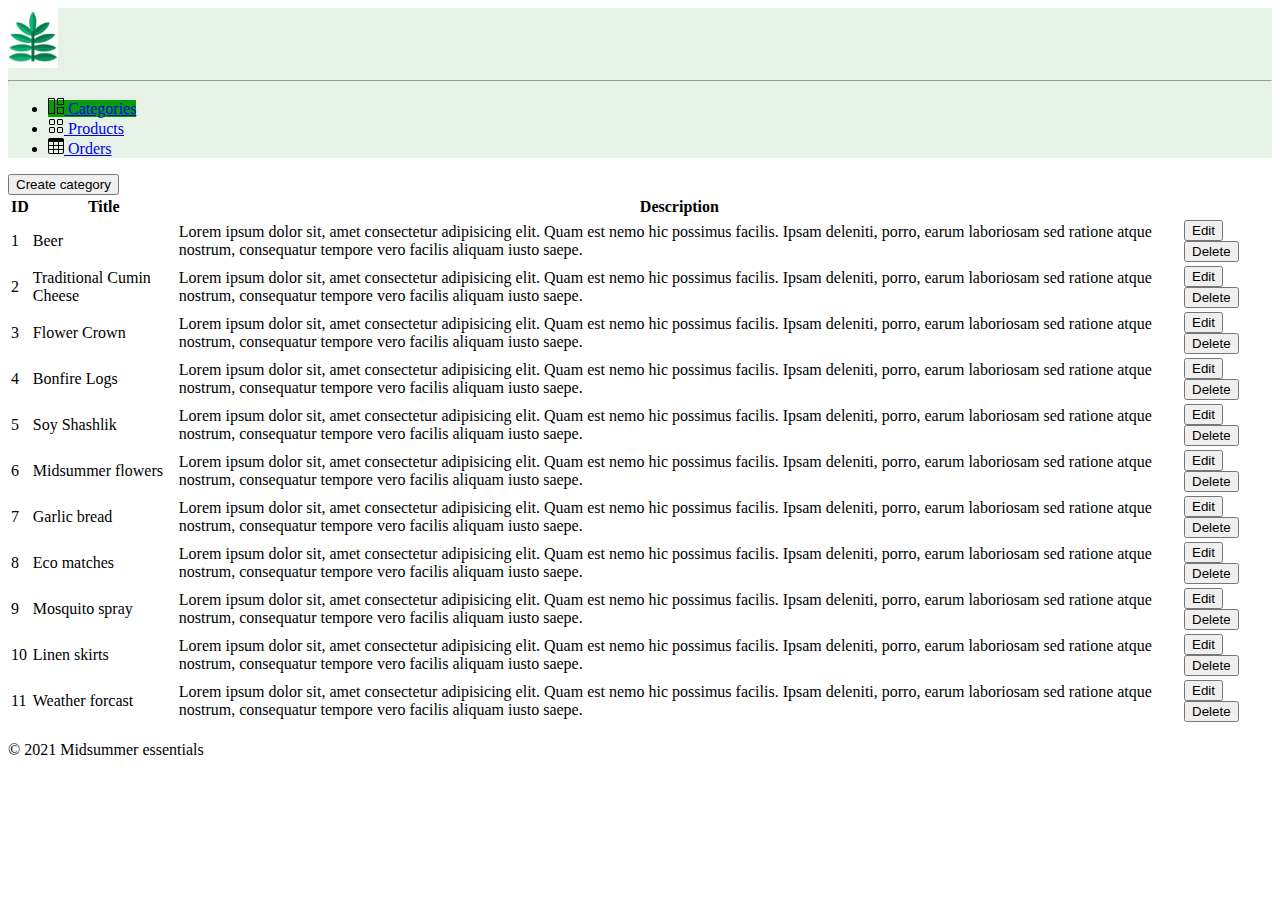
==== categories.html @ 4690abab "Footer upd in prod & cat" ====
<!DOCTYPE html>
<html lang="en">

<head>
    <meta charset="UTF-8">
    <meta name="viewport" content="width=device-width, initial-scale=1.0">
    <title>Product categories</title>
    <link rel="stylesheet" type="text/css" href="https://cdn.datatables.net/1.10.25/css/jquery.dataTables.css">
    <link href="https://cdn.jsdelivr.net/npm/bootstrap@5.0.1/dist/css/bootstrap.min.css" rel="stylesheet" integrity="sha384-+0n0xVW2eSR5OomGNYDnhzAbDsOXxcvSN1TPprVMTNDbiYZCxYbOOl7+AMvyTG2x" crossorigin="anonymous">
    <link rel="stylesheet" href="./css/style.css">

</head>

<body class="bg-light">

    <div class="container-fluid mb-5 pd-5">
        <div class="row">
            <div class="col-2 p-0 sidebar-bg" style="min-width: 180px;">
                <!-- Sidebar Icons -->
                <svg xmlns="http://www.w3.org/2000/svg" style="display: none;">
                    <symbol id="categories" viewBox="0 0 16 16">
                        <path
                            d="M6 1H1v14h5V1zm9 0h-5v5h5V1zm0 9v5h-5v-5h5zM0 1a1 1 0 0 1 1-1h5a1 1 0 0 1 1 1v14a1 1 0 0 1-1 1H1a1 1 0 0 1-1-1V1zm9 0a1 1 0 0 1 1-1h5a1 1 0 0 1 1 1v5a1 1 0 0 1-1 1h-5a1 1 0 0 1-1-1V1zm1 8a1 1 0 0 0-1 1v5a1 1 0 0 0 1 1h5a1 1 0 0 0 1-1v-5a1 1 0 0 0-1-1h-5z" />
                    </symbol>
                    <symbol id="grid" viewBox="0 0 16 16">
                        <path
                            d="M1 2.5A1.5 1.5 0 0 1 2.5 1h3A1.5 1.5 0 0 1 7 2.5v3A1.5 1.5 0 0 1 5.5 7h-3A1.5 1.5 0 0 1 1 5.5v-3zM2.5 2a.5.5 0 0 0-.5.5v3a.5.5 0 0 0 .5.5h3a.5.5 0 0 0 .5-.5v-3a.5.5 0 0 0-.5-.5h-3zm6.5.5A1.5 1.5 0 0 1 10.5 1h3A1.5 1.5 0 0 1 15 2.5v3A1.5 1.5 0 0 1 13.5 7h-3A1.5 1.5 0 0 1 9 5.5v-3zm1.5-.5a.5.5 0 0 0-.5.5v3a.5.5 0 0 0 .5.5h3a.5.5 0 0 0 .5-.5v-3a.5.5 0 0 0-.5-.5h-3zM1 10.5A1.5 1.5 0 0 1 2.5 9h3A1.5 1.5 0 0 1 7 10.5v3A1.5 1.5 0 0 1 5.5 15h-3A1.5 1.5 0 0 1 1 13.5v-3zm1.5-.5a.5.5 0 0 0-.5.5v3a.5.5 0 0 0 .5.5h3a.5.5 0 0 0 .5-.5v-3a.5.5 0 0 0-.5-.5h-3zm6.5.5A1.5 1.5 0 0 1 10.5 9h3a1.5 1.5 0 0 1 1.5 1.5v3a1.5 1.5 0 0 1-1.5 1.5h-3A1.5 1.5 0 0 1 9 13.5v-3zm1.5-.5a.5.5 0 0 0-.5.5v3a.5.5 0 0 0 .5.5h3a.5.5 0 0 0 .5-.5v-3a.5.5 0 0 0-.5-.5h-3z" />
                    </symbol>
                    <symbol id="table" viewBox="0 0 16 16">
                        <path
                            d="M0 2a2 2 0 0 1 2-2h12a2 2 0 0 1 2 2v12a2 2 0 0 1-2 2H2a2 2 0 0 1-2-2V2zm15 2h-4v3h4V4zm0 4h-4v3h4V8zm0 4h-4v3h3a1 1 0 0 0 1-1v-2zm-5 3v-3H6v3h4zm-5 0v-3H1v2a1 1 0 0 0 1 1h3zm-4-4h4V8H1v3zm0-4h4V4H1v3zm5-3v3h4V4H6zm4 4H6v3h4V8z" />
                    </symbol>
                </svg>

                <!-- Sidebar -->
                <div class="d-flex flex-column flex-shrink-0 p-3">
                    <a class="navbar-brand ms-1" href="index.html">
                        <img src="./images/small-logo.jpeg" width="50" alt="Midsummer Essentials Logo">
                    </a>
                    <hr>
                    <ul class="nav nav-pills flex-column mb-auto">
                        <li>
                            <a href="#" class="nav-link link-dark active">
                                <svg class="bi me-2" width="16" height="16">
                                    <use xlink:href="#categories" />
                                </svg> Categories
                            </a>
                        </li>
                        <li>
                            <a href="products.html" class="nav-link link-dark">
                                <svg class="bi me-2" width="16" height="16">
                                    <use xlink:href="#grid" />
                                </svg> Products
                            </a>
                        </li>
                        <li>
                            <a href="orders.html" class="nav-link link-dark " aria-current="page">
                                <svg class="bi me-2" width="16" height="16">
                                    <use xlink:href="#table" />
                                </svg> Orders
                            </a>
                        </li>
                    </ul>
                </div>
            </div>
            <!-- main -->
            <div class="col-10 py-5 px-4 ">
                <form class="row d-flex justify-content-end">
                    <div class="col-auto">
                        <button type="submit" class=" btn btn-success  mb-3">Create category</button>
                    </div>
                </form>
                <!-- table -->
                <table id="myTable" class="table">
                    <thead class="text-center">
                        <tr>
                            <th scope="col">ID</th>
                            <th scope="col">Title</th>
                            <th scope="col">Description</th>
                            <th scope="col"></th>


                        </tr>
                    </thead>
                    <tbody>
                        <tr>
                            <td>1</td>
                            <td>Beer</td>
                            <td>Lorem ipsum dolor sit, amet consectetur adipisicing elit. Quam est nemo hic possimus facilis. Ipsam deleniti, porro, earum laboriosam sed ratione atque nostrum, consequatur tempore vero facilis aliquam iusto saepe.</td>

                            <td>
                                <div class="btn-group " role="group " aria-label="Basic outlined example ">
                                    <button type="button " class="btn btn-outline-success ">Edit</button>
                                    <button type="button " class="btn btn-outline-success ">Delete</button>
                                </div>
                            </td>
                        </tr>
                        <tr>
                            <td>2</td>
                            <td>Traditional Cumin Cheese</td>
                            <td>Lorem ipsum dolor sit, amet consectetur adipisicing elit. Quam est nemo hic possimus facilis. Ipsam deleniti, porro, earum laboriosam sed ratione atque nostrum, consequatur tempore vero facilis aliquam iusto saepe.</td>

                            <td>
                                <div class="btn-group " role="group " aria-label="Basic outlined example ">
                                    <button type="button " class="btn btn-outline-success ">Edit</button>
                                    <button type="button " class="btn btn-outline-success ">Delete</button>
                                </div>
                            </td>
                        </tr>
                        <tr>
                            <td>3</td>
                            <td>Flower Crown</td>
                            <td>Lorem ipsum dolor sit, amet consectetur adipisicing elit. Quam est nemo hic possimus facilis. Ipsam deleniti, porro, earum laboriosam sed ratione atque nostrum, consequatur tempore vero facilis aliquam iusto saepe.
                            </td>

                            <td>
                                <div class="btn-group " role="group " aria-label="Basic outlined example ">
                                    <button type="button " class="btn btn-outline-success ">Edit</button>
                                    <button type="button " class="btn btn-outline-success ">Delete</button>
                                </div>
                            </td>
                        </tr>
                        <tr>
                            <td>4</td>
                            <td>Bonfire Logs</td>
                            <td>Lorem ipsum dolor sit, amet consectetur adipisicing elit. Quam est nemo hic possimus facilis. Ipsam deleniti, porro, earum laboriosam sed ratione atque nostrum, consequatur tempore vero facilis aliquam iusto saepe.</td>
                            <td>
                                <div class="btn-group " role="group " aria-label="Basic outlined example ">
                                    <button type="button " class="btn btn-outline-success ">Edit</button>
                                    <button type="button " class="btn btn-outline-success ">Delete</button>
                                </div>
                            </td>
                        </tr>
                        <tr>
                            <td>5</td>
                            <td>Soy Shashlik</td>
                            <td>Lorem ipsum dolor sit, amet consectetur adipisicing elit. Quam est nemo hic possimus facilis. Ipsam deleniti, porro, earum laboriosam sed ratione atque nostrum, consequatur tempore vero facilis aliquam iusto saepe.</td>

                            <td>
                                <div class="btn-group " role="group " aria-label="Basic outlined example ">
                                    <button type="button " class="btn btn-outline-success ">Edit</button>
                                    <button type="button " class="btn btn-outline-success ">Delete</button>
                                </div>
                            </td>
                        </tr>
                        <tr>
                            <td>6</td>
                            <td>Midsummer flowers</td>
                            <td>Lorem ipsum dolor sit, amet consectetur adipisicing elit. Quam est nemo hic possimus facilis. Ipsam deleniti, porro, earum laboriosam sed ratione atque nostrum, consequatur tempore vero facilis aliquam iusto saepe.</td>

                            <td>
                                <div class="btn-group " role="group " aria-label="Basic outlined example ">
                                    <button type="button " class="btn btn-outline-success ">Edit</button>
                                    <button type="button " class="btn btn-outline-success ">Delete</button>
                                </div>
                            </td>
                        </tr>
                        <tr>
                            <td>7</td>
                            <td>Garlic bread</td>
                            <td>Lorem ipsum dolor sit, amet consectetur adipisicing elit. Quam est nemo hic possimus facilis. Ipsam deleniti, porro, earum laboriosam sed ratione atque nostrum, consequatur tempore vero facilis aliquam iusto saepe.</td>

                            <td>
                                <div class="btn-group " role="group " aria-label="Basic outlined example ">
                                    <button type="button " class="btn btn-outline-success ">Edit</button>
                                    <button type="button " class="btn btn-outline-success ">Delete</button>
                                </div>
                            </td>
                        </tr>
                        <tr>
                            <td>8</td>
                            <td>Eco matches</td>
                            <td>Lorem ipsum dolor sit, amet consectetur adipisicing elit. Quam est nemo hic possimus facilis. Ipsam deleniti, porro, earum laboriosam sed ratione atque nostrum, consequatur tempore vero facilis aliquam iusto saepe.</td>

                            <td>
                                <div class="btn-group " role="group " aria-label="Basic outlined example ">
                                    <button type="button " class="btn btn-outline-success ">Edit</button>
                                    <button type="button " class="btn btn-outline-success ">Delete</button>
                                </div>
                            </td>
                        </tr>
                        <tr>
                            <td>9</td>
                            <td>Mosquito spray</td>
                            <td>Lorem ipsum dolor sit, amet consectetur adipisicing elit. Quam est nemo hic possimus facilis. Ipsam deleniti, porro, earum laboriosam sed ratione atque nostrum, consequatur tempore vero facilis aliquam iusto saepe.</td>

                            <td>
                                <div class="btn-group " role="group " aria-label="Basic outlined example ">
                                    <button type="button " class="btn btn-outline-success ">Edit</button>
                                    <button type="button " class="btn btn-outline-success ">Delete</button>
                                </div>
                            </td>
                        </tr>
                        <tr>
                            <td>10</td>
                            <td>Linen skirts</td>
                            <td>Lorem ipsum dolor sit, amet consectetur adipisicing elit. Quam est nemo hic possimus facilis. Ipsam deleniti, porro, earum laboriosam sed ratione atque nostrum, consequatur tempore vero facilis aliquam iusto saepe.</td>

                            <td>
                                <div class="btn-group " role="group " aria-label="Basic outlined example ">
                                    <button type="button " class="btn btn-outline-success ">Edit</button>
                                    <button type="button " class="btn btn-outline-success ">Delete</button>
                                </div>
                            </td>
                        </tr>
                        <tr>
                            <td>11</td>
                            <td>Weather forcast</td>
                            <td>Lorem ipsum dolor sit, amet consectetur adipisicing elit. Quam est nemo hic possimus facilis. Ipsam deleniti, porro, earum laboriosam sed ratione atque nostrum, consequatur tempore vero facilis aliquam iusto saepe.</td>

                            <td>
                                <div class="btn-group " role="group " aria-label="Basic outlined example ">
                                    <button type="button " class="btn btn-outline-success ">Edit</button>
                                    <button type="button " class="btn btn-outline-success ">Delete</button>
                                </div>
                            </td>
                        </tr>
                    </tbody>
                </table>
            </div>
        </div>
    </div>
    </div>
    <footer class="fixed-bottom bg-light border">
        <div class="p-2 ms-5 text-dark text-muted fw-lighter">
            <p>© 2021 Midsummer essentials</p>
        </div>
    </footer>
    <script src="https://cdn.jsdelivr.net/npm/jquery@3.5.1/dist/jquery.min.js "></script>
    <script src="https://cdn.datatables.net/1.10.25/js/jquery.dataTables.min.js "></script>
    <script>
        $(document).ready(function() {
            $('#myTable').DataTable();
        });
    </script>
</body>

</html>
---- css/style.css ----
.active {
    background-color: rgb(9, 155, 9)!important;
}

.nav-link:hover {
    opacity: 0.5;
}


/* Pagination */

.pagination>li>a {
    padding: 6px 12px;
    margin: 0 3px;
    color: inherit;
}

.pagination>li>a:hover {
    color: black;
    background-color: lightgray;
}

.same-page {
    background-color: gray !important;
    border-color: dimgray !important;
}


/* forms */

.form-signin {
    width: 100%;
    max-width: 330px;
    padding: 15px;
    margin: auto;
}

.logo {
    width: 200px;
}

/* Sidebar */

.sidebar-bg {
    background-color: rgba(16, 133, 16, 0.11)
}

/* Footer */

.footer-bg {
    background-color: rgba(16, 133, 16)
}
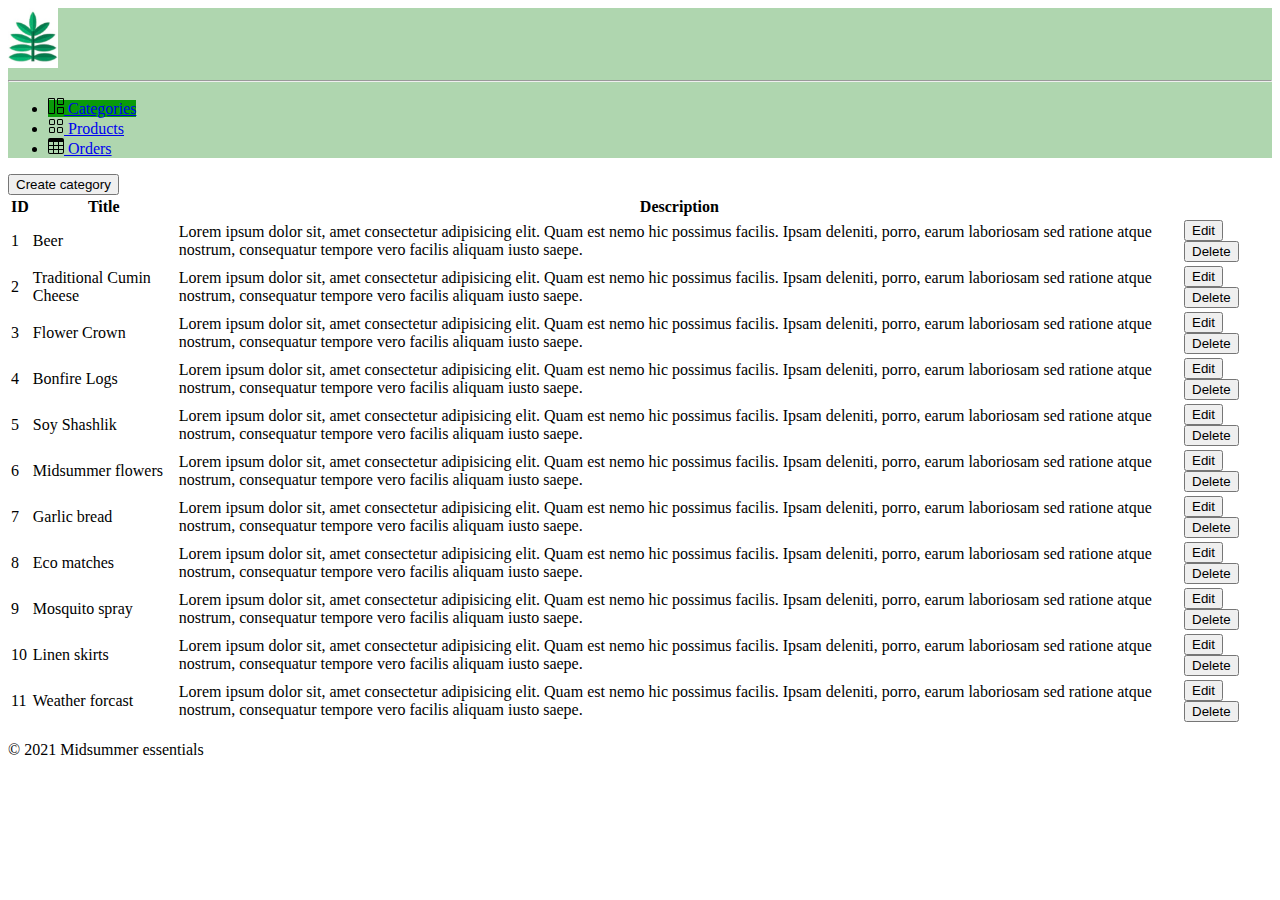
==== commit d438a1df: "Light background" ====
--- a/categories.html
+++ b/categories.html
@@ -11,7 +11,7 @@
 
 </head>
 
-<body class="bg-light">
+<body>
 
     <div class="container-fluid mb-5 pd-5">
         <div class="row">
@@ -64,7 +64,7 @@
                 </div>
             </div>
             <!-- main -->
-            <div class="col-10 py-5 px-4 ">
+            <div class="col-10 py-5 px-4">
                 <form class="row d-flex justify-content-end">
                     <div class="col-auto">
                         <button type="submit" class=" btn btn-success  mb-3">Create category</button>
--- a/css/style.css
+++ b/css/style.css
@@ -6,6 +6,17 @@
     opacity: 0.5;
 }
 
+/* Background */
+
+body {
+    background-image: url("../images/grass.jpg");
+    height: 100%;
+    background-position-x: left;
+    background-position-y: top;
+    background-repeat: no-repeat;
+    background-size: cover;
+    background-attachment: fixed;
+}
 
 /* Pagination */
 
@@ -25,7 +36,6 @@
     border-color: dimgray !important;
 }
 
-
 /* forms */
 
 .form-signin {
@@ -42,7 +52,7 @@
 /* Sidebar */
 
 .sidebar-bg {
-    background-color: rgba(16, 133, 16, 0.11)
+    background-color: rgba(16, 133, 16, 0.333)
 }
 
 /* Footer */
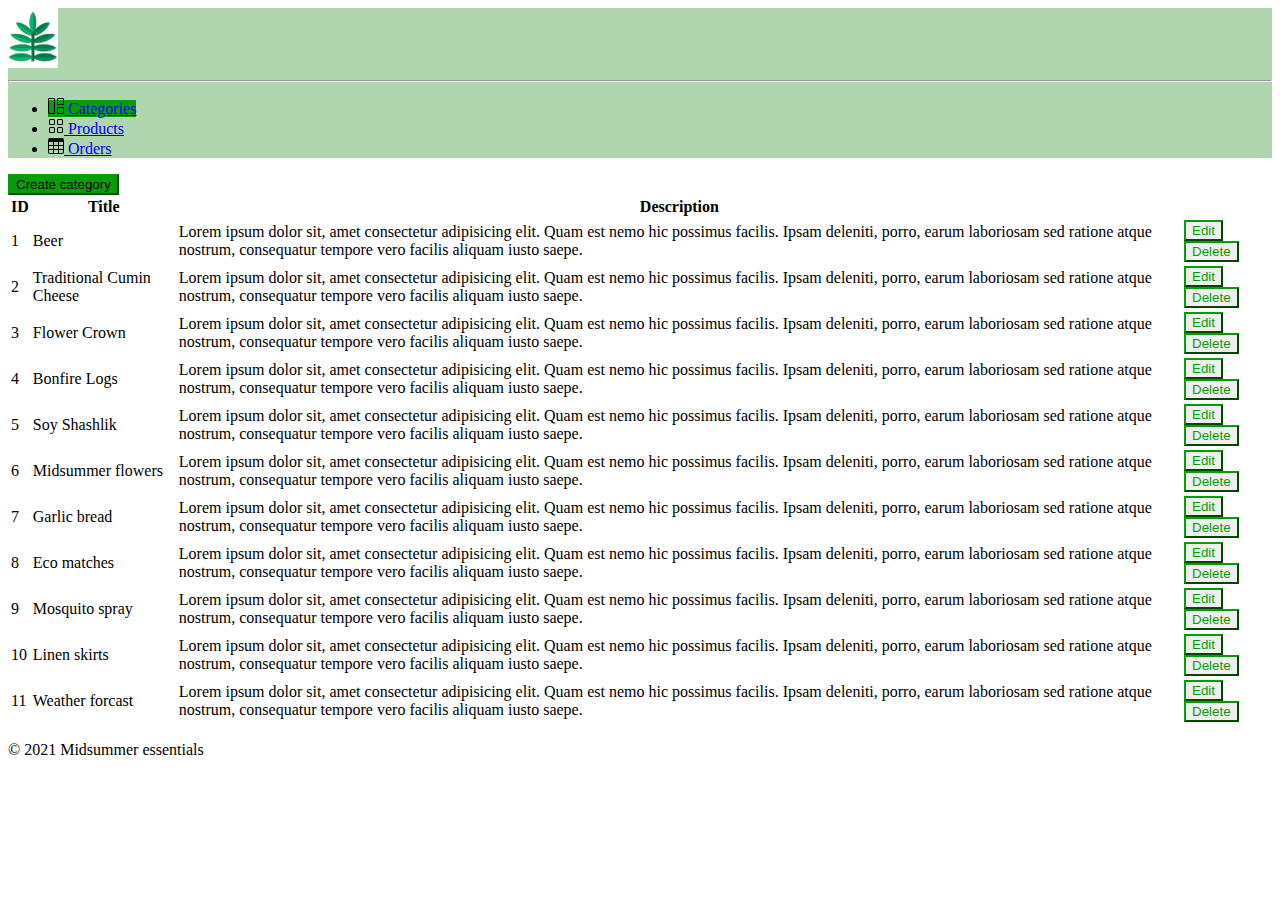
==== commit f7b7999f: "orderable: false for buttons" ====
--- a/categories.html
+++ b/categories.html
@@ -229,8 +229,15 @@
     <script src="https://cdn.jsdelivr.net/npm/jquery@3.5.1/dist/jquery.min.js "></script>
     <script src="https://cdn.datatables.net/1.10.25/js/jquery.dataTables.min.js "></script>
     <script>
-        $(document).ready(function() {
-            $('#myTable').DataTable();
+        $(document).ready(function () {
+            $('#myTable').dataTable({
+                "columns": [
+                    { "orderable": true },
+                    { "orderable": true },
+                    { "orderable": true },
+                    { "orderable": false },
+                ]
+            });
         });
     </script>
 </body>
--- a/css/style.css
+++ b/css/style.css
@@ -4,6 +4,23 @@
 
 .nav-link:hover {
     opacity: 0.5;
+}
+
+/* Buttons */
+
+.btn-success {
+    background-color: rgb(9, 155, 9)!important;
+    border-color: rgb(9, 155, 9)!important;
+}
+
+.btn-outline-success {
+    border-color: rgb(9, 155, 9)!important;
+    color: rgb(9, 155, 9)!important;
+}
+
+.btn-outline-success:hover {
+    background-color: rgb(9, 155, 9)!important;
+    color: rgb(255, 255, 255)!important;
 }
 
 /* Background */
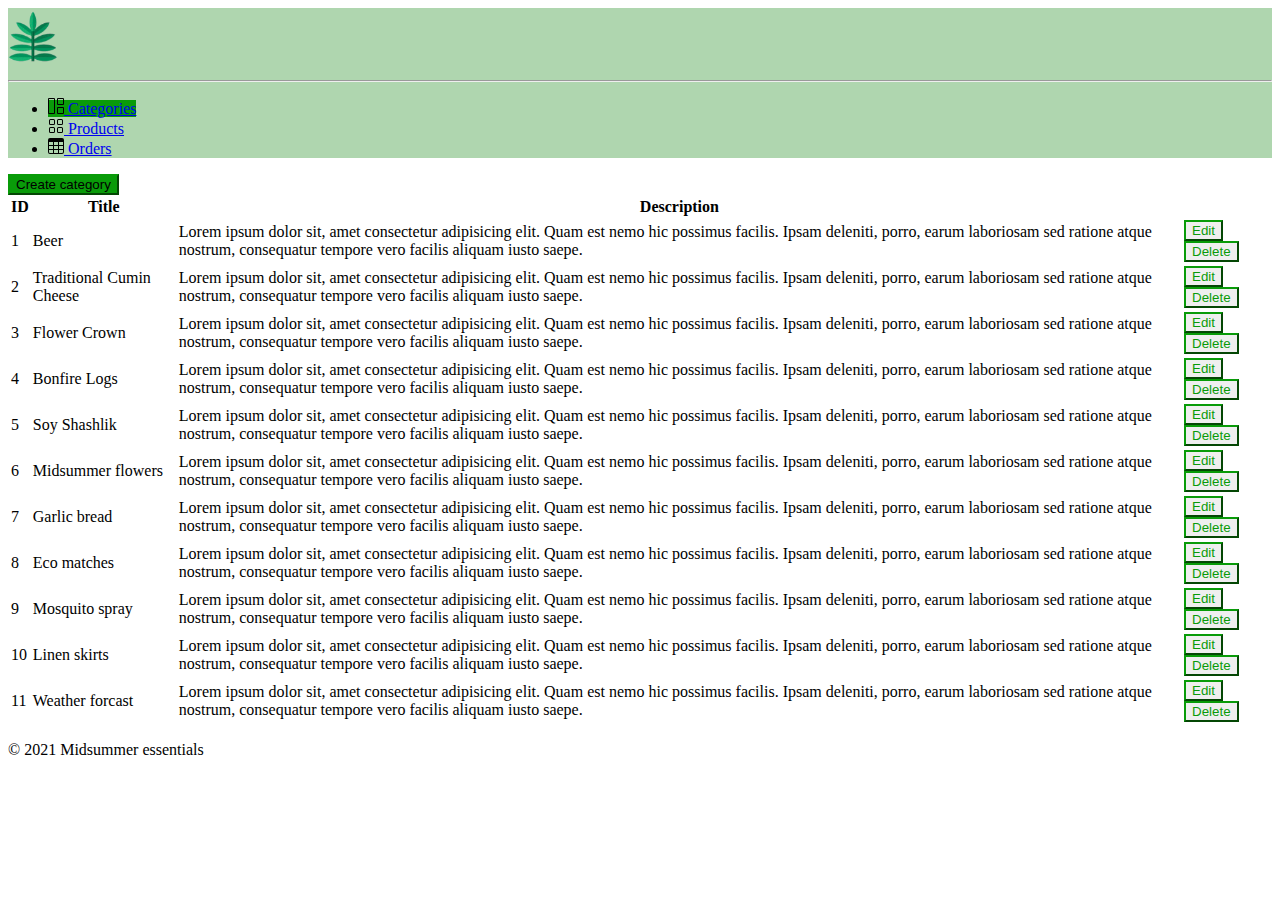
==== commit ba998318: "Add favicon and update logo image" ====
--- a/categories.html
+++ b/categories.html
@@ -8,7 +8,7 @@
     <link rel="stylesheet" type="text/css" href="https://cdn.datatables.net/1.10.25/css/jquery.dataTables.css">
     <link href="https://cdn.jsdelivr.net/npm/bootstrap@5.0.1/dist/css/bootstrap.min.css" rel="stylesheet" integrity="sha384-+0n0xVW2eSR5OomGNYDnhzAbDsOXxcvSN1TPprVMTNDbiYZCxYbOOl7+AMvyTG2x" crossorigin="anonymous">
     <link rel="stylesheet" href="./css/style.css">
-
+    <link rel="icon" href="./images/small-logo.png">
 </head>
 
 <body>
@@ -35,7 +35,7 @@
                 <!-- Sidebar -->
                 <div class="d-flex flex-column flex-shrink-0 p-3">
                     <a class="navbar-brand ms-1" href="index.html">
-                        <img src="./images/small-logo.jpeg" width="50" alt="Midsummer Essentials Logo">
+                        <img src="./images/small-logo.png" width="50" alt="Midsummer Essentials Logo">
                     </a>
                     <hr>
                     <ul class="nav nav-pills flex-column mb-auto">
@@ -91,7 +91,7 @@
                             <td>
                                 <div class="btn-group " role="group " aria-label="Basic outlined example ">
                                     <button type="button " class="btn btn-outline-success ">Edit</button>
-                                    <button type="button " class="btn btn-outline-success ">Delete</button>
+                                    <button type="button " class="btn btn-outline-success " onclick="deleteRow(this)">Delete</button>
                                 </div>
                             </td>
                         </tr>
@@ -103,7 +103,7 @@
                             <td>
                                 <div class="btn-group " role="group " aria-label="Basic outlined example ">
                                     <button type="button " class="btn btn-outline-success ">Edit</button>
-                                    <button type="button " class="btn btn-outline-success ">Delete</button>
+                                    <button type="button " class="btn btn-outline-success " onclick="deleteRow(this)">Delete</button>
                                 </div>
                             </td>
                         </tr>
@@ -116,7 +116,7 @@
                             <td>
                                 <div class="btn-group " role="group " aria-label="Basic outlined example ">
                                     <button type="button " class="btn btn-outline-success ">Edit</button>
-                                    <button type="button " class="btn btn-outline-success ">Delete</button>
+                                    <button type="button " class="btn btn-outline-success " onclick="deleteRow(this)">Delete</button>
                                 </div>
                             </td>
                         </tr>
@@ -127,7 +127,7 @@
                             <td>
                                 <div class="btn-group " role="group " aria-label="Basic outlined example ">
                                     <button type="button " class="btn btn-outline-success ">Edit</button>
-                                    <button type="button " class="btn btn-outline-success ">Delete</button>
+                                    <button type="button " class="btn btn-outline-success " onclick="deleteRow(this)">Delete</button>
                                 </div>
                             </td>
                         </tr>
@@ -139,7 +139,7 @@
                             <td>
                                 <div class="btn-group " role="group " aria-label="Basic outlined example ">
                                     <button type="button " class="btn btn-outline-success ">Edit</button>
-                                    <button type="button " class="btn btn-outline-success ">Delete</button>
+                                    <button type="button " class="btn btn-outline-success " onclick="deleteRow(this)">Delete</button>
                                 </div>
                             </td>
                         </tr>
@@ -151,7 +151,7 @@
                             <td>
                                 <div class="btn-group " role="group " aria-label="Basic outlined example ">
                                     <button type="button " class="btn btn-outline-success ">Edit</button>
-                                    <button type="button " class="btn btn-outline-success ">Delete</button>
+                                    <button type="button " class="btn btn-outline-success " onclick="deleteRow(this)">Delete</button>
                                 </div>
                             </td>
                         </tr>
@@ -163,7 +163,7 @@
                             <td>
                                 <div class="btn-group " role="group " aria-label="Basic outlined example ">
                                     <button type="button " class="btn btn-outline-success ">Edit</button>
-                                    <button type="button " class="btn btn-outline-success ">Delete</button>
+                                    <button type="button " class="btn btn-outline-success " onclick="deleteRow(this)">Delete</button>
                                 </div>
                             </td>
                         </tr>
@@ -175,7 +175,7 @@
                             <td>
                                 <div class="btn-group " role="group " aria-label="Basic outlined example ">
                                     <button type="button " class="btn btn-outline-success ">Edit</button>
-                                    <button type="button " class="btn btn-outline-success ">Delete</button>
+                                    <button type="button " class="btn btn-outline-success " onclick="deleteRow(this)">Delete</button>
                                 </div>
                             </td>
                         </tr>
@@ -187,7 +187,7 @@
                             <td>
                                 <div class="btn-group " role="group " aria-label="Basic outlined example ">
                                     <button type="button " class="btn btn-outline-success ">Edit</button>
-                                    <button type="button " class="btn btn-outline-success ">Delete</button>
+                                    <button type="button " class="btn btn-outline-success " onclick="deleteRow(this)">Delete</button>
                                 </div>
                             </td>
                         </tr>
@@ -199,7 +199,7 @@
                             <td>
                                 <div class="btn-group " role="group " aria-label="Basic outlined example ">
                                     <button type="button " class="btn btn-outline-success ">Edit</button>
-                                    <button type="button " class="btn btn-outline-success ">Delete</button>
+                                    <button type="button " class="btn btn-outline-success " onclick="deleteRow(this)">Delete</button>
                                 </div>
                             </td>
                         </tr>
@@ -211,7 +211,7 @@
                             <td>
                                 <div class="btn-group " role="group " aria-label="Basic outlined example ">
                                     <button type="button " class="btn btn-outline-success ">Edit</button>
-                                    <button type="button " class="btn btn-outline-success ">Delete</button>
+                                    <button type="button " class="btn btn-outline-success " onclick="deleteRow(this)">Delete</button>
                                 </div>
                             </td>
                         </tr>
@@ -240,6 +240,8 @@
             });
         });
     </script>
+    <script src="./js/main.js"></script>
+
 </body>
 
 </html>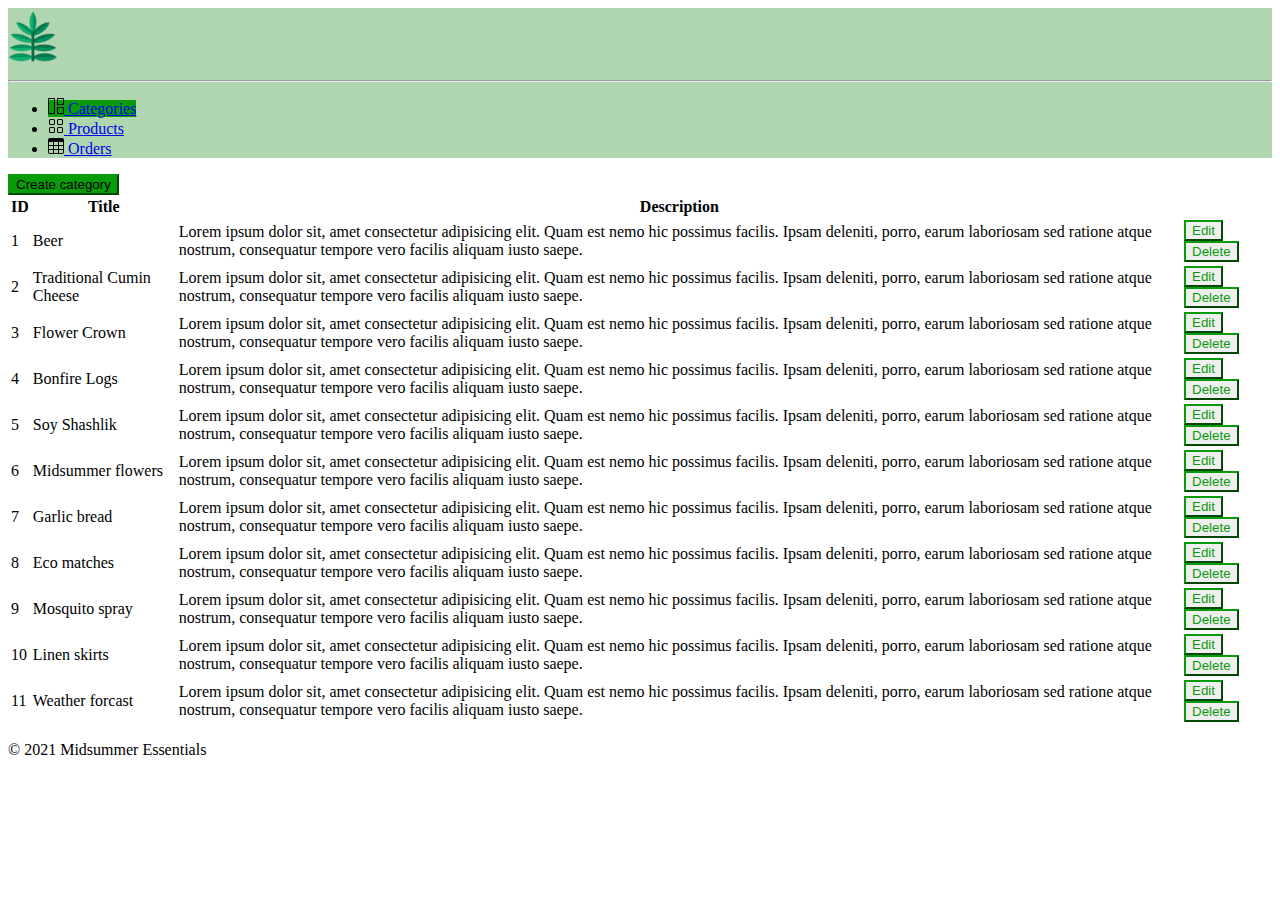
==== commit c423cdf1: "Update footers" ====
--- a/categories.html
+++ b/categories.html
@@ -223,7 +223,7 @@
     </div>
     <footer class="fixed-bottom bg-light border">
         <div class="p-2 ms-5 text-dark text-muted fw-lighter">
-            <p>© 2021 Midsummer essentials</p>
+            <p>© 2021 Midsummer Essentials</p>
         </div>
     </footer>
     <script src="https://cdn.jsdelivr.net/npm/jquery@3.5.1/dist/jquery.min.js "></script>
